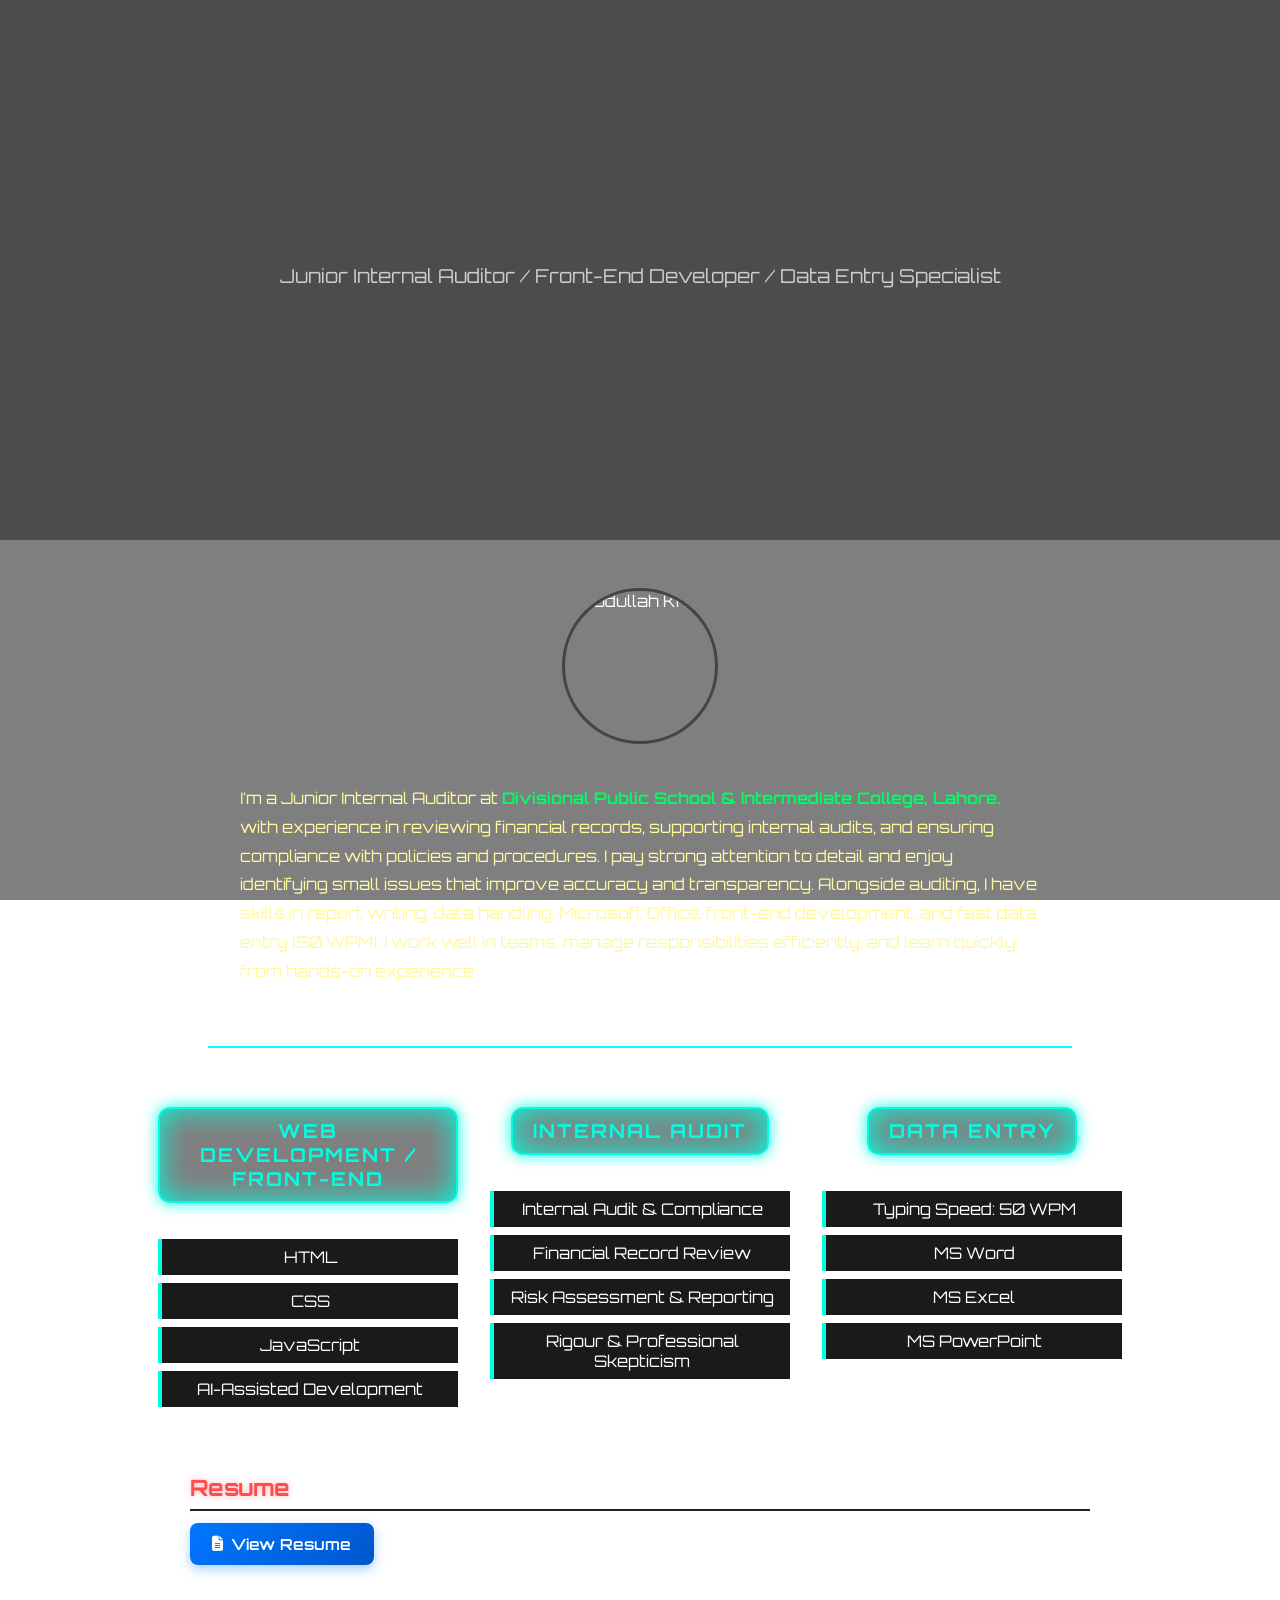
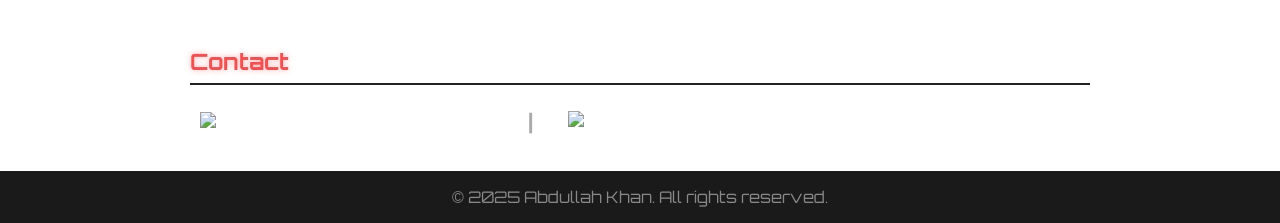
==== index.html @ 9900123b "Reorganized skills section layout and positions" ====
<!DOCTYPE html>
<html lang="en">
<head>
  <meta charset="UTF-8" />
  <meta name="viewport" content="width=device-width, initial-scale=1.0"/>
  <meta name="google-site-verification" content="vR0hSEMz2GpgY6fVYFiq81cOgKz2CqqEDDsM_k1I6Pk" />
  <title>Abdullah Khan | Portfolio</title>
  <!-- Font Awesome (Safe & Official CDN) -->
<link rel="stylesheet" href="https://cdnjs.cloudflare.com/ajax/libs/font-awesome/6.5.2/css/all.min.css" crossorigin="anonymous" referrerpolicy="no-referrer" />
  <link rel="stylesheet" href="style.css" />
  <link href="https://fonts.googleapis.com/css2?family=Orbitron:wght@500&display=swap" rel="stylesheet">
</head>
<body>
  <!-- Hero Section -->
  <header class="hero">
    <div class="hero-content">
      <h1 id="typewriter"></h1>
      <p class="tagline">Junior Internal Auditor / Front-End Developer / Data Entry Specialist</p>
    </div>
  </header>

  <!-- Bio Section -->
  <section class="bio-section container">
    <img src="1708493930059.jpeg" alt="Abdullah Khan" class="profile-pic" />
    <p class="bio-paragraph">
  I’m a Junior Internal Auditor at 
  <span class="highlight-org">Divisional Public School & Intermediate College, Lahore.</span>
  with experience in reviewing financial records, supporting internal audits, and ensuring compliance with policies and procedures. I pay strong attention to detail and enjoy identifying small issues that improve accuracy and transparency.

  Alongside auditing, I have skills in report writing, data handling, Microsoft Office, front-end development, and fast data entry (50 WPM). I work well in teams, manage responsibilities efficiently, and learn quickly from hands-on experience.
</p>
  </section>

  <!-- Skills -->
  <div class="skills-grid">
     <div class="skill-category">
      <h3>Web Development / Front-End</h3>
      <ul>
        <li>HTML</li>
        <li>CSS</li>
        <li>JavaScript</li>
        <li>AI-Assisted Development</li>
      </ul>
    </div>

   <div class="skill-category">
      <h3>INTERNAL AUDIT</h3>
      <ul>
        <li>Internal Audit & Compliance</li>
        <li>Financial Record Review</li>
        <li>Risk Assessment & Reporting</li>
        <li>Rigour & Professional Skepticism</li>
      </ul>
    </div>

    <div class="skill-category">
      <h3>Data Entry</h3>
      <ul>
        <li>Typing Speed: 50 WPM</li>
        <li>MS Word</li>
        <li>MS Excel</li>
        <li>MS PowerPoint</li>
      </ul>
    </div>
  </div>

  <!-- Resume Download -->
  <section id="resume" class="section container">
    <h2>Resume</h2>
    <a href="CURRICULUM VITAE Abdullah khan updated.pdf" class="button resume-button" target="_blank" rel="noopener noreferrer">
   <i class="fas fa-file-alt"></i> View Resume
    </a>
  </section>

<!-- Contact -->
<section id="contact" class="section container">
  <h2>Contact</h2>
  <div class="contact-info">
    <!-- Gmail Button -->
    <a href="https://mail.google.com/mail/?view=cm&fs=1&to=hafizkhan8606@gmail.com" 
   target="_blank" 
   rel="noopener noreferrer" 
   class="email">
  <img src="https://ssl.gstatic.com/ui/v1/icons/mail/rfr/gmail.ico" alt="Gmail" style="width:20px; height:20px; vertical-align:middle;">
  <span>hafizkhan8606@gmail.com</span>
</a>

    <span class="divider">|</span>

    <!-- LinkedIn Button -->
    <a href="https://www.linkedin.com/in/abdullah-khan1147/"
       target="_blank"
       rel="noopener noreferrer"
       class="linkedin">
      <img src="https://upload.wikimedia.org/wikipedia/commons/c/ca/LinkedIn_logo_initials.png" alt="LinkedIn" class="contact-icon">
      <span>LinkedIn</span>
    </a>
  </div>
</section>
  <!-- Footer -->
  <footer>
    &copy; 2025 Abdullah Khan. All rights reserved.
  </footer>

  <script src="script.js?v=2"></script>
</body>
</html>
---- style.css ----
/* =======================
   General Body Styling
======================= */
body {
  margin: 0;
  font-family: 'Orbitron', sans-serif;
  background-image: url('dark-background-b59iy2towqy5yrgb.jpg');
  background-size: cover;
  background-position: center;
  background-repeat: no-repeat;
  background-attachment: fixed;
  color: white;
  position: relative;
  z-index: 0;
}

body::before {
  content: "";
  position: fixed;
  top: 0;
  left: 0;
  height: 100%;
  width: 100%;
  background-color: rgba(0, 0, 0, 0.5);
  z-index: -1;
}

/* =======================
   Hero Section
======================= */
header.hero {
  background: url("bg.jpg") center center / cover no-repeat;
  height: 60vh;
  display: flex;
  align-items: center;
  justify-content: center;
  text-align: center;
  position: relative;
}

header.hero::before {
  content: "";
  position: absolute;
  top: 0;
  left: 0;
  width: 100%;
  height: 100%;
  background: rgba(0, 0, 0, 0.4);
  z-index: 0;
}

.hero-content {
  position: relative;
  z-index: 1;
  color: #00ffe1;
}

.hero-content h1 {
  font-size: 3rem;
  font-weight: 800;
  text-transform: uppercase;
  text-shadow: 0 0 6px #00ffe1;
  -webkit-text-stroke: 0.6px #000;
  margin-bottom: 0.5rem;
}

.tagline {
  font-size: 1.2rem;
  color: #ccc;
}

/* Cursor Animation */
#cursor {
  color: #00ffe1;
  font-weight: bold;
  animation: blink 0.7s infinite;
}

@keyframes blink {
  0%, 50%, 100% { opacity: 1; }
  25%, 75% { opacity: 0; }
}

/* =======================
   Utilities
======================= */
.container {
  max-width: 900px;
  margin: auto;
  padding: 2rem;
}

html {
  scroll-behavior: smooth;
}

/* =======================
   Bio Section
======================= */
.profile-pic {
  display: block;
  margin: 1rem auto;
  width: 150px;
  height: 150px;
  border-radius: 50%;
  object-fit: cover;
  border: 3px solid #444;
}

.bio-paragraph {
  background-color: transparent;
  color: #fff89c;
  padding: 1.5rem 0;
  line-height: 1.8;
}
.highlight-org {
  color: #00ff66;   /* green color */
  font-weight: 600;
}
.bio-section {
  position: relative;
  padding-bottom: 20px;
  margin-bottom: 40px;
  border-bottom: 2px solid #0ff;
  width: 90%;
  max-width: 800px;
  margin-left: auto;
  margin-right: auto;
}

/* =======================
   Skills Section
======================= */
.skills-grid {
  display: flex;
  flex-wrap: wrap;
  justify-content: center;
  gap: 2rem;
  text-align: center;
}

.skill-category {
  flex: 1 1 250px;
  max-width: 300px;
}

.skill-category h3 {
  font-family: 'Orbitron', sans-serif;
  color: #00ffe1;
  font-size: 1.2em;
  text-transform: uppercase;
  letter-spacing: 2px;
  padding: 10px 20px;
  border: 2px solid #00ffe1;
  border-radius: 12px;
  background: rgba(0, 0, 0, 0.5);
  box-shadow: 0 0 15px #00ffe1, 0 0 30px #00ffe1 inset;
  display: inline-block;
  margin-bottom: 20px;
  transition: transform 0.3s ease;
}

.skill-category h3:hover {
  transform: scale(1.05);
}

.skill-category ul {
  list-style: none;
  padding: 0;
}

.skill-category li {
  background: #1a1a1a;
  margin-bottom: 0.5rem;
  padding: 0.5rem;
  border-left: 4px solid #00ffe1;
  transition: background 0.3s, border-color 0.3s, transform 0.3s;
}

.skill-category li:hover {
  transform: translateX(5px);
  background: linear-gradient(90deg, #ff1a1a, #ff4c4c);
  color: white;
  border-left-color: #ff1a1a;
  cursor: pointer;
}

/* =======================
   Section Titles
======================= */
.section h2 {
  color: #00ffe1;
  border-bottom: 2px solid #222;
  padding-bottom: 0.5rem;
  margin-bottom: 1rem;
}

#resume h2,
#contact h2 {
  font-size: 1.4rem;
  color: #ff4c4c;
  margin-bottom: 0.75rem;
  text-shadow: 0 0 6px rgba(255, 76, 76, 0.4);
}

/* =======================
   Resume Button
======================= */
.resume-button {
  display: inline-flex;
  align-items: center;
  gap: 8px;
  padding: 0.7rem 1.4rem;
  font-size: 0.95rem;
  background: linear-gradient(135deg, #0077ff, #0056cc);
  color: #ffffff;
  font-weight: 600;
  border: none;
  border-radius: 8px;
  text-decoration: none; /* removes underline */
  transition: all 0.3s ease;
  box-shadow: 0 4px 12px rgba(0, 119, 255, 0.35);
}

.resume-button:hover {
  background: linear-gradient(135deg, #0056cc, #0077ff);
  transform: scale(1.05);
  box-shadow: 0 6px 16px rgba(0, 119, 255, 0.5);
}
.resume-button:hover {
  background: linear-gradient(135deg, #ff1a1a, #ff4c4c);
  transform: scale(1.05);
  box-shadow: 0 6px 16px rgba(255, 76, 76, 0.5);
}
/* =======================
   Contact Section
======================= */
#contact .contact-info {
  display: flex;
  align-items: center;
  justify-content: flex-start;
  gap: 25px;
  flex-wrap: wrap;
  margin-top: 20px;
}

#contact .contact-info a {
  display: inline-flex;
  align-items: center;
  gap: 10px;
  font-size: 1.1rem;
  font-weight: 500;
  text-decoration: none;
  color: #ffffff;
  padding: 6px 10px;
  border-radius: 6px;
  transition: transform 0.2s ease, opacity 0.2s ease, background 0.3s ease;
}

/* Properly Sized Contact Icons */
.contact-icon {
  width: 22px;
  height: 22px;
  display: inline-block;
  vertical-align: middle;
  object-fit: contain;
}

/* Divider Styling */
#contact .contact-info .divider {
  color: #aaa;
  font-size: 1.4rem;
  font-weight: bold;
}

/* Hover Effects */
#contact .contact-info a:hover {
  opacity: 0.85;
  transform: scale(1.05);
}

/* Mobile Optimization */
@media (max-width: 768px) {
  #contact .contact-info {
    display: flex;
    flex-direction: row; /* Keep Gmail & LinkedIn side by side */
    justify-content: center;
    align-items: center;
    gap: 20px; /* Space between icons */
    text-align: center;
    flex-wrap: nowrap; /* Prevent stacking */
  }

  #contact .contact-info a {
    font-size: 1rem; /* Adjust text size for mobile */
    white-space: nowrap; /* Prevent text from breaking into two lines */
  }

  #contact .contact-info i {
    font-size: 1.2rem; /* Proper icon size for mobile */
  }
}

footer {
  text-align: center;
  padding: 1rem;
  background-color: #1a1a1a;
  color: #888;
}

/* =======================
   Responsive Design
======================= */
@media (max-width: 768px) {
  .hero-content h1 {
    font-size: 2rem;
  }

  .skills-grid {
    flex-direction: column;
    align-items: center;
  }

  .profile-pic {
    width: 120px;
    height: 120px;
  }

  #contact .contact-info {
    justify-content: center;
    text-align: center;
  }
}
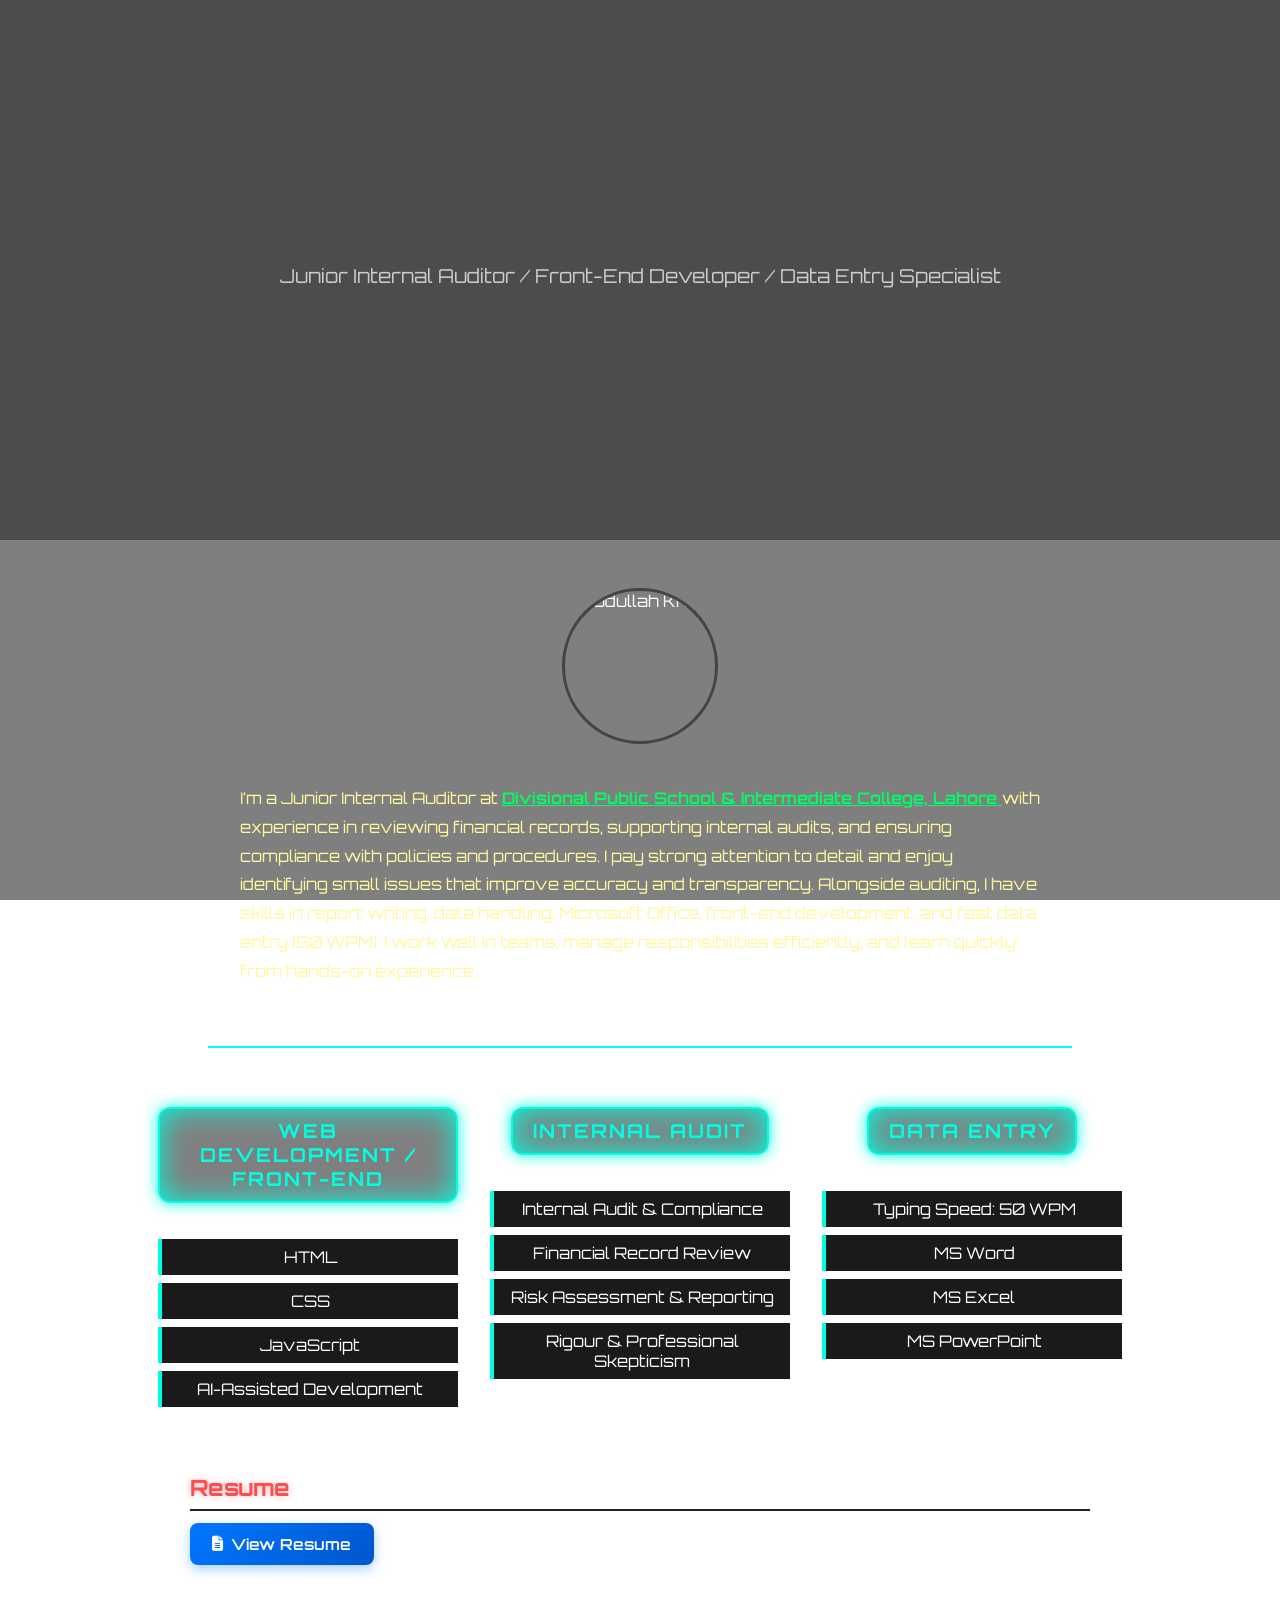
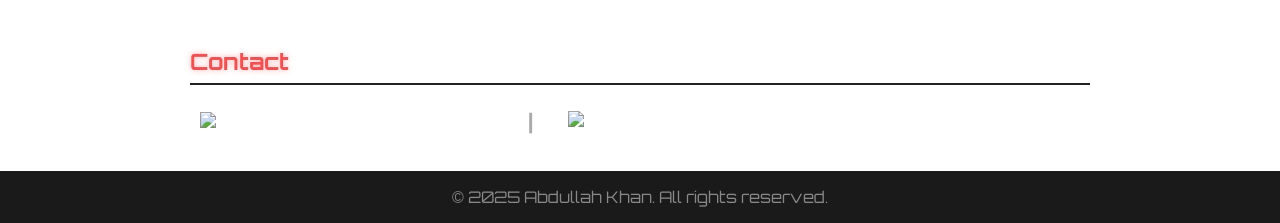
==== commit 946d812c: "Added DPS Lahore website link to organization name" ====
--- a/index.html
+++ b/index.html
@@ -24,8 +24,12 @@
     <img src="1708493930059.jpeg" alt="Abdullah Khan" class="profile-pic" />
     <p class="bio-paragraph">
   I’m a Junior Internal Auditor at 
-  <span class="highlight-org">Divisional Public School & Intermediate College, Lahore.</span>
-  with experience in reviewing financial records, supporting internal audits, and ensuring compliance with policies and procedures. I pay strong attention to detail and enjoy identifying small issues that improve accuracy and transparency.
+<a href="https://www.dpslahore.edu.pk/" 
+   target="_blank" 
+   rel="noopener noreferrer" 
+   class="highlight-org">
+   Divisional Public School & Intermediate College, Lahore
+</a>  with experience in reviewing financial records, supporting internal audits, and ensuring compliance with policies and procedures. I pay strong attention to detail and enjoy identifying small issues that improve accuracy and transparency.
 
   Alongside auditing, I have skills in report writing, data handling, Microsoft Office, front-end development, and fast data entry (50 WPM). I work well in teams, manage responsibilities efficiently, and learn quickly from hands-on experience.
 </p>
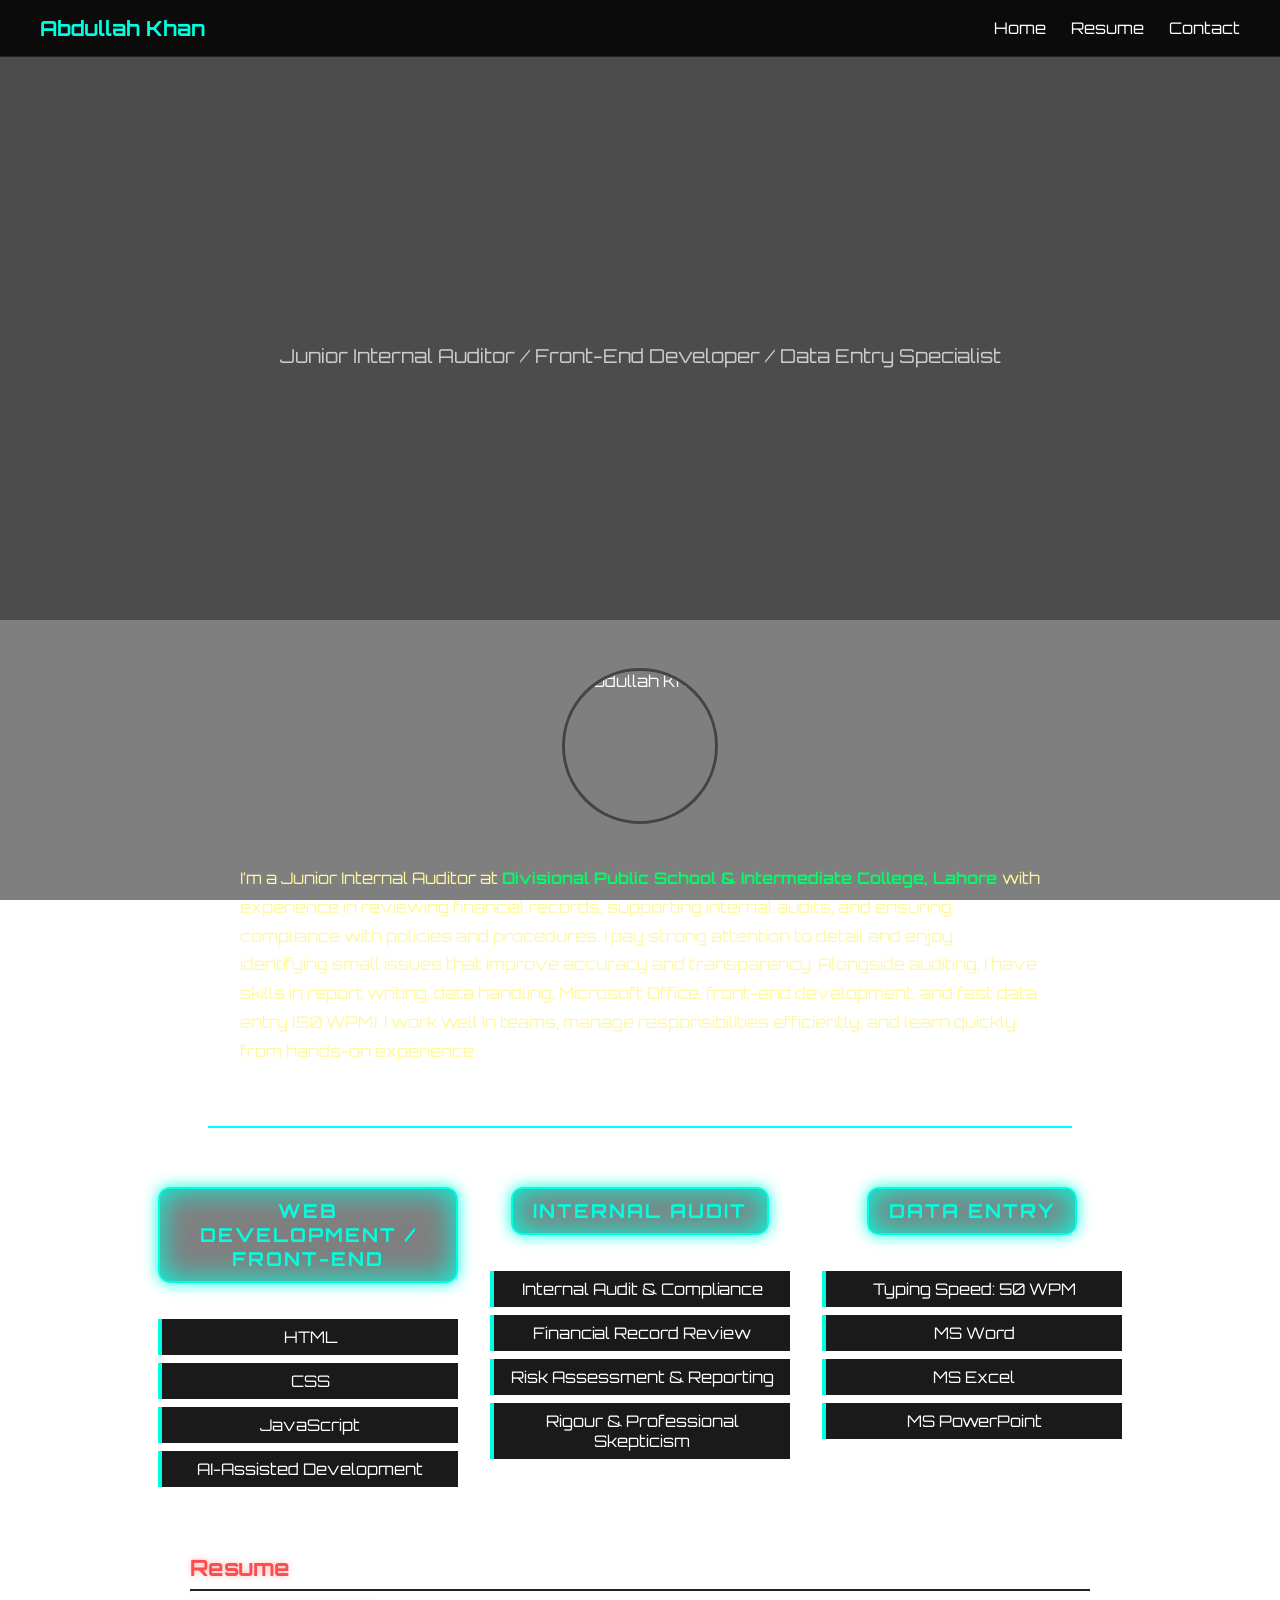
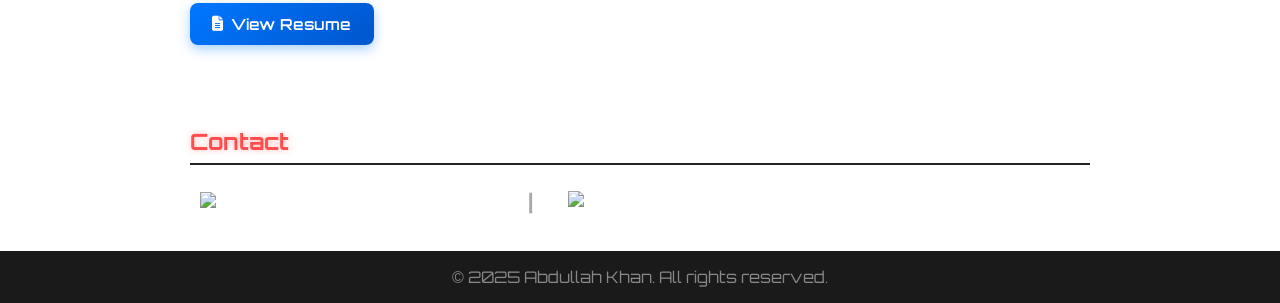
==== commit ced6ea6e: "Added responsive navigation header" ====
--- a/index.html
+++ b/index.html
@@ -11,6 +11,16 @@
   <link href="https://fonts.googleapis.com/css2?family=Orbitron:wght@500&display=swap" rel="stylesheet">
 </head>
 <body>
+  <!-- Navigation Bar -->
+<nav class="navbar">
+  <div class="nav-logo">Abdullah Khan</div>
+
+  <ul class="nav-links">
+    <li><a href="#">Home</a></li>
+    <li><a href="#resume">Resume</a></li>
+    <li><a href="#contact">Contact</a></li>
+  </ul>
+</nav>
   <!-- Hero Section -->
   <header class="hero">
     <div class="hero-content">
--- a/style.css
+++ b/style.css
@@ -114,8 +114,14 @@
   line-height: 1.8;
 }
 .highlight-org {
-  color: #00ff66;   /* green color */
+  color: #00ff66;
   font-weight: 600;
+  text-decoration: none;
+  transition: color 0.3s ease;
+}
+
+.highlight-org:hover {
+  color: #ff3333;
 }
 .bio-section {
   position: relative;
@@ -331,3 +337,91 @@
     text-align: center;
   }
 }
+/* =======================
+   Navigation Bar
+======================= */
+/* =======================
+   Navigation Bar
+======================= */
+.navbar {
+  position: fixed;
+  top: 0;
+  left: 0;
+  width: 100%;
+  z-index: 1000;
+
+  display: flex;
+  justify-content: space-between;
+  align-items: center;
+
+  padding: 15px 40px;
+  box-sizing: border-box;
+
+  background: rgba(0, 0, 0, 0.85);
+  backdrop-filter: blur(8px);
+
+  border-bottom: 1px solid rgba(255,255,255,0.1);
+}
+
+/* Logo */
+.nav-logo {
+  color: #00ffe1;
+  font-size: 1.3rem;
+  font-weight: 700;
+}
+
+/* Nav Links */
+.nav-links {
+  list-style: none;
+  display: flex;
+  gap: 25px;
+  margin: 0;
+  padding: 0;
+}
+
+.nav-links li a {
+  color: #ffffff;
+  text-decoration: none;
+  font-size: 1rem;
+  transition: color 0.3s ease;
+}
+
+.nav-links li a:hover {
+  color: #00ffe1;
+}
+
+/* Prevent Hero Section hiding behind navbar */
+header.hero {
+  padding-top: 80px;
+}
+
+/* Mobile */
+@media (max-width: 768px) {
+  .navbar {
+    flex-direction: row;
+    justify-content: space-between;
+    padding: 12px 20px;
+  }
+
+  .nav-links {
+    gap: 15px;
+  }
+
+  .nav-links li a {
+    font-size: 0.9rem;
+  }
+}
+/* Mobile */
+@media (max-width: 768px) {
+  .navbar {
+    padding: 12px 20px;
+    flex-direction: column;
+    gap: 12px;
+  }
+
+  .nav-links {
+    gap: 15px;
+    flex-wrap: wrap;
+    justify-content: center;
+  }
+}
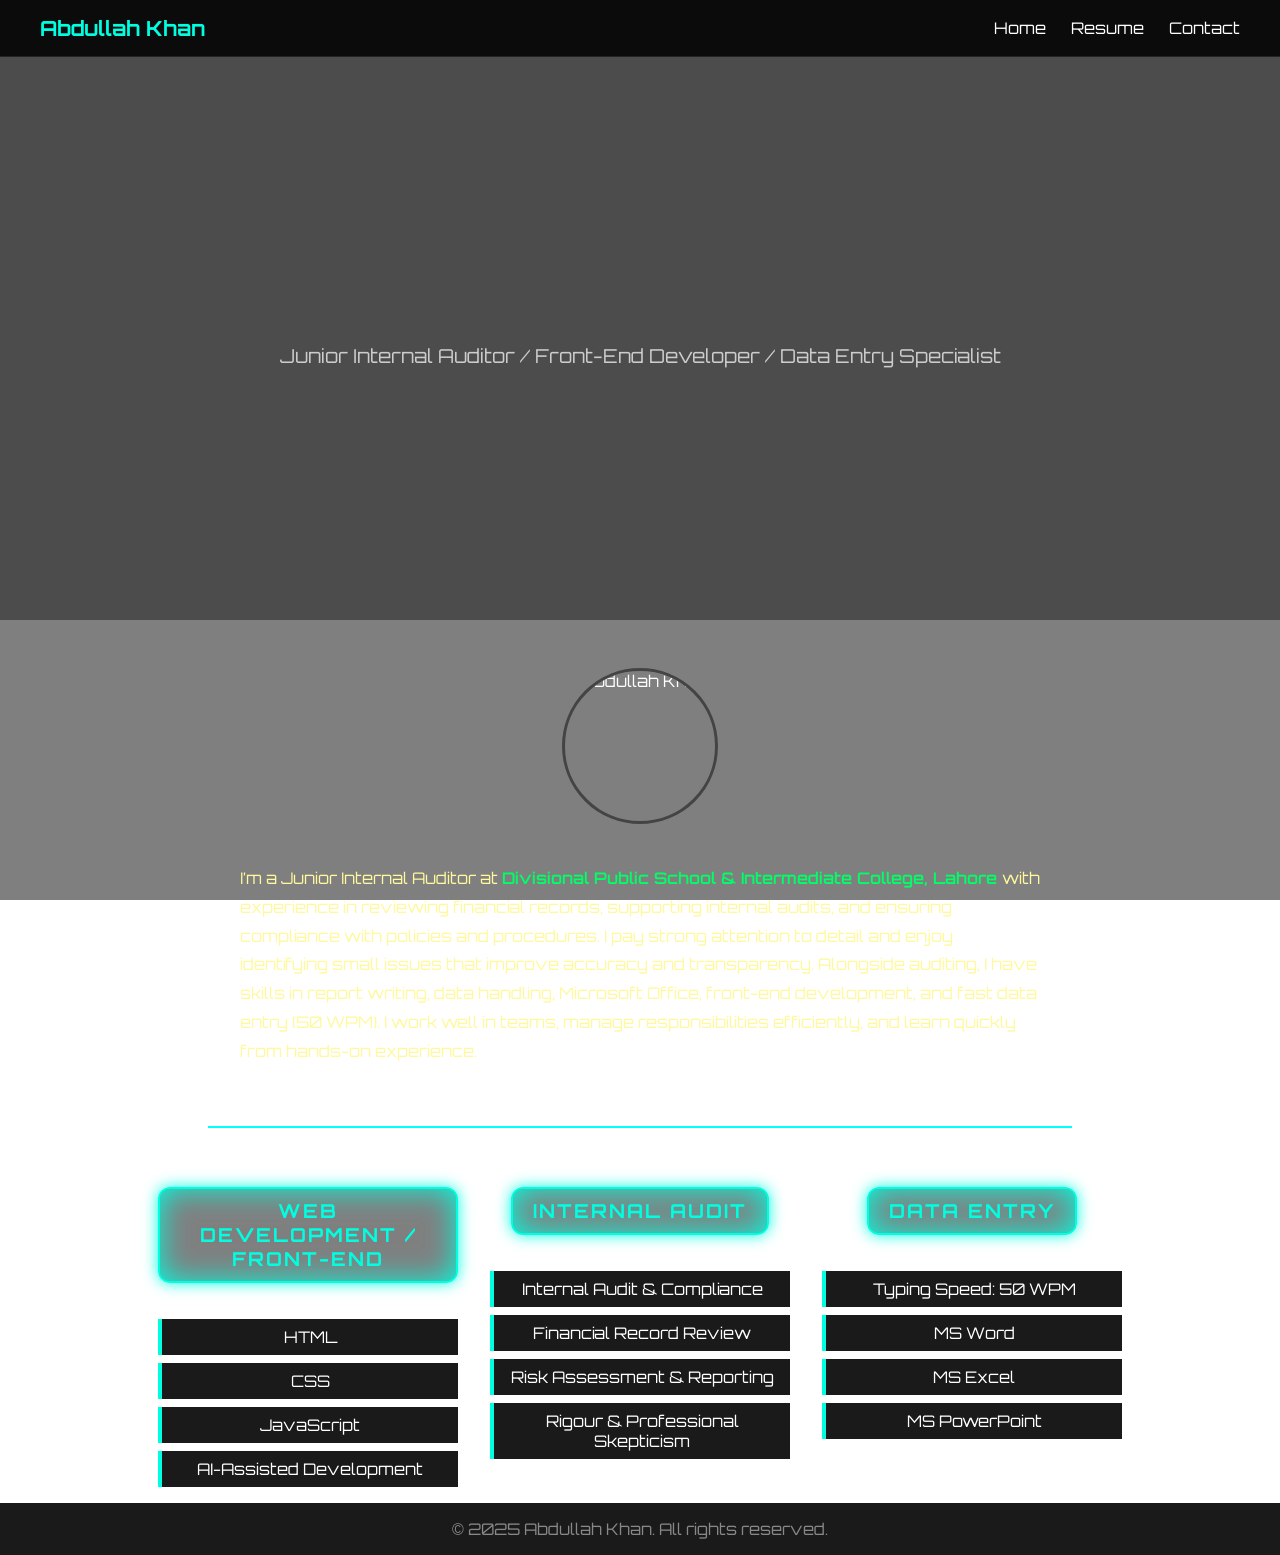
==== commit 856becb8: "Moved resume and contact into navigation header" ====
--- a/index.html
+++ b/index.html
@@ -11,14 +11,28 @@
   <link href="https://fonts.googleapis.com/css2?family=Orbitron:wght@500&display=swap" rel="stylesheet">
 </head>
 <body>
-  <!-- Navigation Bar -->
+ <!-- Navigation Bar -->
 <nav class="navbar">
   <div class="nav-logo">Abdullah Khan</div>
 
   <ul class="nav-links">
     <li><a href="#">Home</a></li>
-    <li><a href="#resume">Resume</a></li>
-    <li><a href="#contact">Contact</a></li>
+
+    <!-- Resume Page -->
+    <li>
+      <a href="CURRICULUM VITAE Abdullah khan updated.pdf"
+         target="_blank"
+         rel="noopener noreferrer">
+         Resume
+      </a>
+    </li>
+
+    <!-- Contact Page -->
+    <li>
+      <a href="contact.html">
+         Contact
+      </a>
+    </li>
   </ul>
 </nav>
   <!-- Hero Section -->
@@ -78,39 +92,7 @@
     </div>
   </div>
 
-  <!-- Resume Download -->
-  <section id="resume" class="section container">
-    <h2>Resume</h2>
-    <a href="CURRICULUM VITAE Abdullah khan updated.pdf" class="button resume-button" target="_blank" rel="noopener noreferrer">
-   <i class="fas fa-file-alt"></i> View Resume
-    </a>
-  </section>
 
-<!-- Contact -->
-<section id="contact" class="section container">
-  <h2>Contact</h2>
-  <div class="contact-info">
-    <!-- Gmail Button -->
-    <a href="https://mail.google.com/mail/?view=cm&fs=1&to=hafizkhan8606@gmail.com" 
-   target="_blank" 
-   rel="noopener noreferrer" 
-   class="email">
-  <img src="https://ssl.gstatic.com/ui/v1/icons/mail/rfr/gmail.ico" alt="Gmail" style="width:20px; height:20px; vertical-align:middle;">
-  <span>hafizkhan8606@gmail.com</span>
-</a>
-
-    <span class="divider">|</span>
-
-    <!-- LinkedIn Button -->
-    <a href="https://www.linkedin.com/in/abdullah-khan1147/"
-       target="_blank"
-       rel="noopener noreferrer"
-       class="linkedin">
-      <img src="https://upload.wikimedia.org/wikipedia/commons/c/ca/LinkedIn_logo_initials.png" alt="LinkedIn" class="contact-icon">
-      <span>LinkedIn</span>
-    </a>
-  </div>
-</section>
   <!-- Footer -->
   <footer>
     &copy; 2025 Abdullah Khan. All rights reserved.
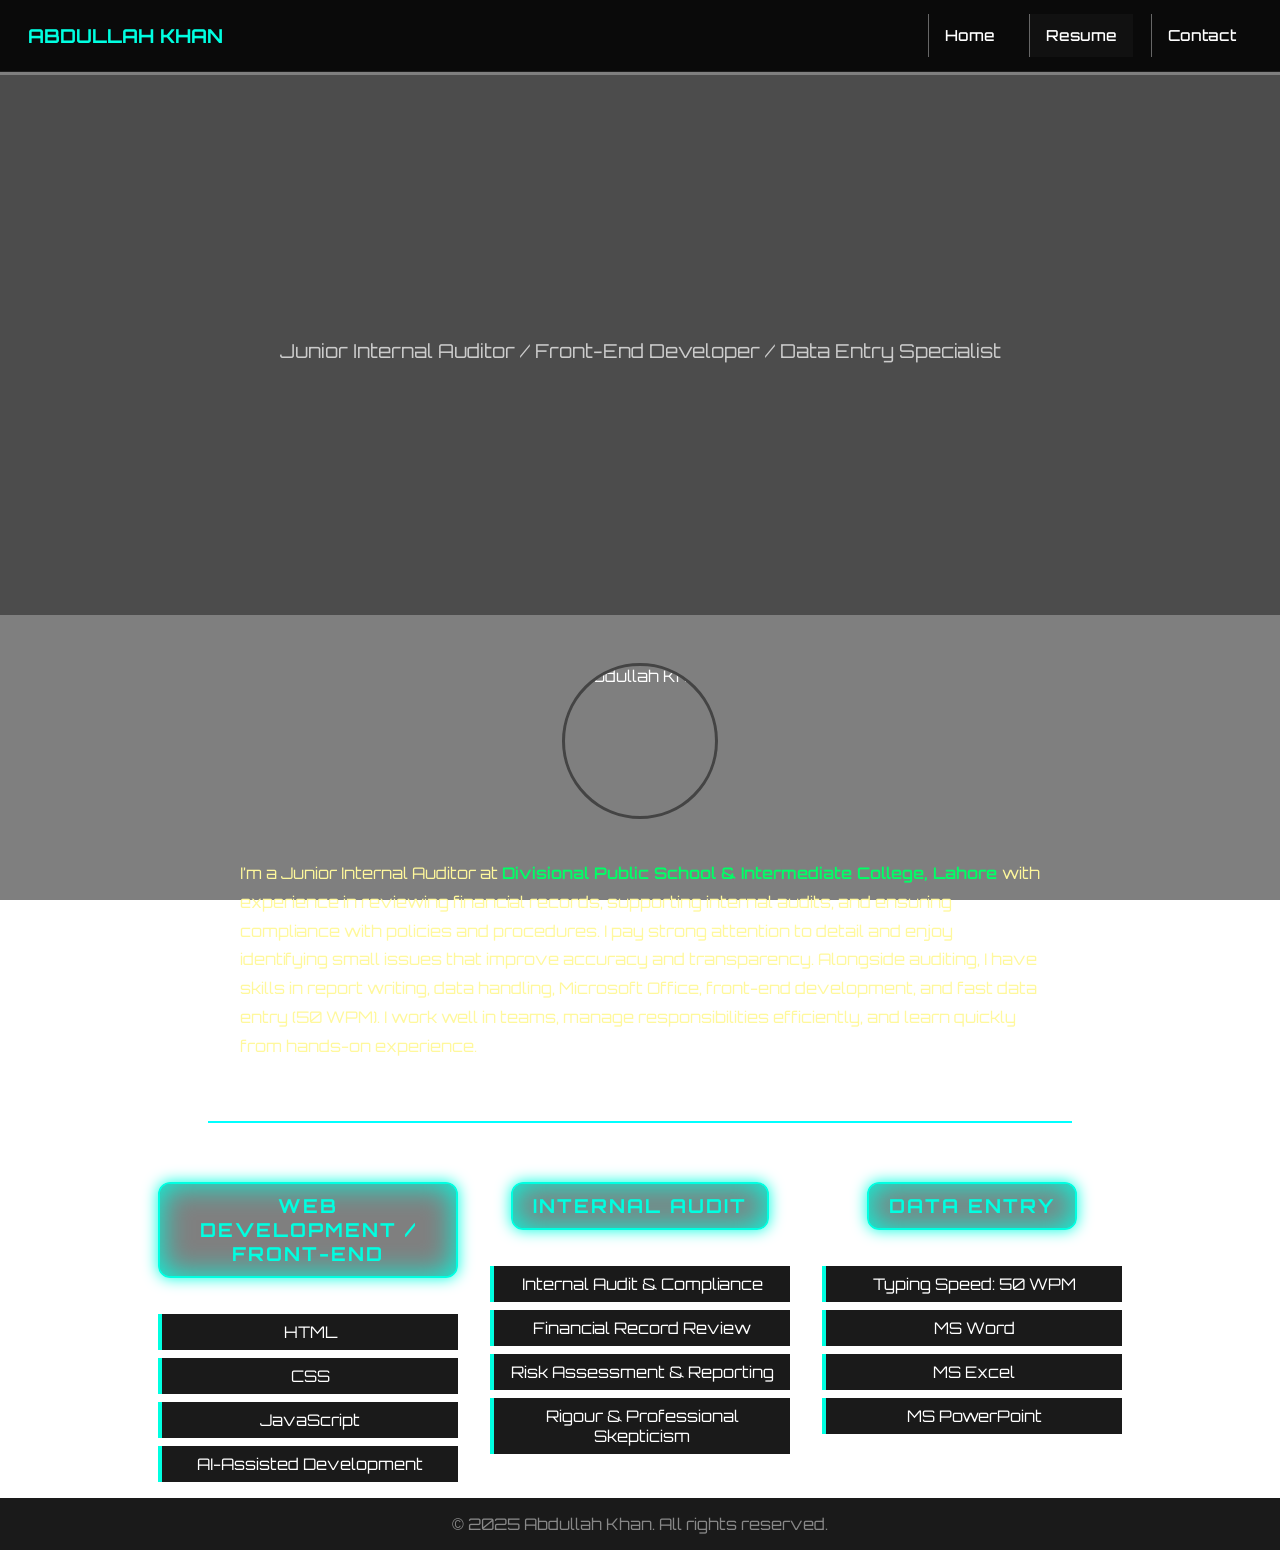
==== commit 247648fa: "Updated resume button to match professional navbar style" ====
--- a/index.html
+++ b/index.html
@@ -20,11 +20,11 @@
 
     <!-- Resume Page -->
     <li>
-      <a href="CURRICULUM VITAE Abdullah khan updated.pdf"
-         target="_blank"
-         rel="noopener noreferrer">
-         Resume
-      </a>
+    <a href="CURRICULUM VITAE Abdullah khan updated.pdf"
+   class="resume-button"
+   target="_blank">
+    Resume
+</a>
     </li>
 
     <!-- Contact Page -->
--- a/style.css
+++ b/style.css
@@ -212,31 +212,32 @@
 /* =======================
    Resume Button
 ======================= */
+
 .resume-button {
   display: inline-flex;
   align-items: center;
-  gap: 8px;
-  padding: 0.7rem 1.4rem;
+  justify-content: center;
+
+  padding: 12px 16px;
+
+  color: white;
+
+  text-decoration: none;
+
   font-size: 0.95rem;
-  background: linear-gradient(135deg, #0077ff, #0056cc);
-  color: #ffffff;
-  font-weight: 600;
-  border: none;
-  border-radius: 8px;
-  text-decoration: none; /* removes underline */
+  font-weight: 500;
+
+  border-left: 1px solid #666;
+
+  background: rgba(255,255,255,0.03);
+
   transition: all 0.3s ease;
-  box-shadow: 0 4px 12px rgba(0, 119, 255, 0.35);
 }
 
 .resume-button:hover {
-  background: linear-gradient(135deg, #0056cc, #0077ff);
-  transform: scale(1.05);
-  box-shadow: 0 6px 16px rgba(0, 119, 255, 0.5);
-}
-.resume-button:hover {
-  background: linear-gradient(135deg, #ff1a1a, #ff4c4c);
-  transform: scale(1.05);
-  box-shadow: 0 6px 16px rgba(255, 76, 76, 0.5);
+  color: #00ffe1;
+
+  background: rgba(255,255,255,0.05);
 }
 /* =======================
    Contact Section
@@ -338,90 +339,226 @@
   }
 }
 /* =======================
-   Navigation Bar
-======================= */
-/* =======================
-   Navigation Bar
-======================= */
+   PROFESSIONAL HEADER
+======================= */
+
 .navbar {
   position: fixed;
   top: 0;
   left: 0;
+
   width: 100%;
+
+  display: flex;
+  justify-content: space-between;
+  align-items: center;
+
+  padding: 14px 28px;
+
+  background: rgba(0, 0, 0, 0.92);
+
+  backdrop-filter: blur(10px);
+
+  border-bottom: 1px solid rgba(255,255,255,0.08);
+
   z-index: 1000;
 
-  display: flex;
-  justify-content: space-between;
-  align-items: center;
-
-  padding: 15px 40px;
   box-sizing: border-box;
-
-  background: rgba(0, 0, 0, 0.85);
-  backdrop-filter: blur(8px);
-
-  border-bottom: 1px solid rgba(255,255,255,0.1);
 }
 
 /* Logo */
 .nav-logo {
   color: #00ffe1;
-  font-size: 1.3rem;
+
+  font-size: 1.2rem;
   font-weight: 700;
-}
-
-/* Nav Links */
+
+  text-transform: uppercase;
+
+  white-space: nowrap;
+}
+
+/* Nav Links Container */
 .nav-links {
+  display: flex;
+  align-items: center;
+
+  gap: 18px;
+
   list-style: none;
-  display: flex;
-  gap: 25px;
+
   margin: 0;
   padding: 0;
 }
 
+/* Navbar Buttons */
 .nav-links li a {
-  color: #ffffff;
+  display: flex;
+  align-items: center;
+  justify-content: center;
+
+  padding: 12px 16px;
+
+  color: white;
+
   text-decoration: none;
+
+  font-size: 0.95rem;
+  font-weight: 500;
+border-left: 1px solid #666;
+  transition: all 0.3s ease;
+}
+
+/* Hover */
+.nav-links li a:hover {
+  color: #00ffe1;
+
+  background: rgba(255,255,255,0.05);
+}
+
+/* Prevent page hiding under navbar */
+body {
+  padding-top: 75px;
+}
+
+/* =======================
+   Mobile Navbar
+======================= */
+@media (max-width: 768px) {
+
+  .navbar {
+    padding: 10px 12px;
+
+    flex-direction: column;
+
+    gap: 10px;
+  }
+
+  .nav-logo {
+    font-size: 0.95rem;
+  }
+
+  .nav-links {
+    width: 100%;
+
+    display: flex;
+    justify-content: center;
+    align-items: center;
+
+    gap: 8px;
+
+    flex-wrap: wrap;
+  }
+
+  .nav-links li a {
+    padding: 10px 12px;
+
+    font-size: 0.82rem;
+  }
+
+  body {
+    padding-top: 120px;
+  }
+}
+/* =======================
+   Contact Page
+======================= */
+.contact-page {
+  min-height: 100vh;
+
+  display: flex;
+  justify-content: center;
+  align-items: center;
+
+  padding: 120px 20px;
+}
+
+.contact-card {
+  width: 100%;
+  max-width: 500px;
+
+  background: rgba(0, 0, 0, 0.75);
+  backdrop-filter: blur(10px);
+
+  border: 1px solid rgba(255,255,255,0.1);
+
+  border-radius: 18px;
+
+  padding: 40px;
+
+  text-align: center;
+
+  box-shadow: 0 0 30px rgba(0,255,225,0.15);
+}
+
+.contact-card h1 {
+  color: #00ffe1;
+  margin-bottom: 15px;
+  font-size: 2rem;
+}
+
+.contact-description {
+  color: #cccccc;
+  line-height: 1.7;
+  margin-bottom: 35px;
+}
+
+.contact-button {
+  display: flex;
+  align-items: center;
+  justify-content: center;
+
+  gap: 12px;
+
+  width: 100%;
+
+  padding: 16px;
+
+  margin-bottom: 18px;
+
+  border-radius: 12px;
+
+  text-decoration: none;
+
   font-size: 1rem;
-  transition: color 0.3s ease;
-}
-
-.nav-links li a:hover {
-  color: #00ffe1;
-}
-
-/* Prevent Hero Section hiding behind navbar */
-header.hero {
-  padding-top: 80px;
-}
-
-/* Mobile */
-@media (max-width: 768px) {
-  .navbar {
-    flex-direction: row;
-    justify-content: space-between;
-    padding: 12px 20px;
-  }
-
-  .nav-links {
-    gap: 15px;
-  }
-
-  .nav-links li a {
-    font-size: 0.9rem;
-  }
-}
-/* Mobile */
-@media (max-width: 768px) {
-  .navbar {
-    padding: 12px 20px;
-    flex-direction: column;
-    gap: 12px;
-  }
-
-  .nav-links {
-    gap: 15px;
-    flex-wrap: wrap;
-    justify-content: center;
-  }
-}
+  font-weight: 600;
+
+  transition: all 0.3s ease;
+}
+
+.gmail-btn {
+  background: #d44638;
+  color: white;
+}
+
+.linkedin-btn {
+  background: #0077b5;
+  color: white;
+}
+
+.contact-button:hover {
+  transform: translateY(-3px);
+  opacity: 0.9;
+}
+
+.contact-icon {
+  width: 24px;
+  height: 24px;
+  object-fit: contain;
+}
+/* Contact Page Profile Picture */
+.contact-profile-pic {
+  width: 140px;
+  height: 140px;
+
+  border-radius: 50%;
+
+  object-fit: cover;
+  object-position: center;
+
+  border: 3px solid #00ffe1;
+
+  margin-bottom: 20px;
+
+  box-shadow: 0 0 20px rgba(0,255,225,0.3);
+}
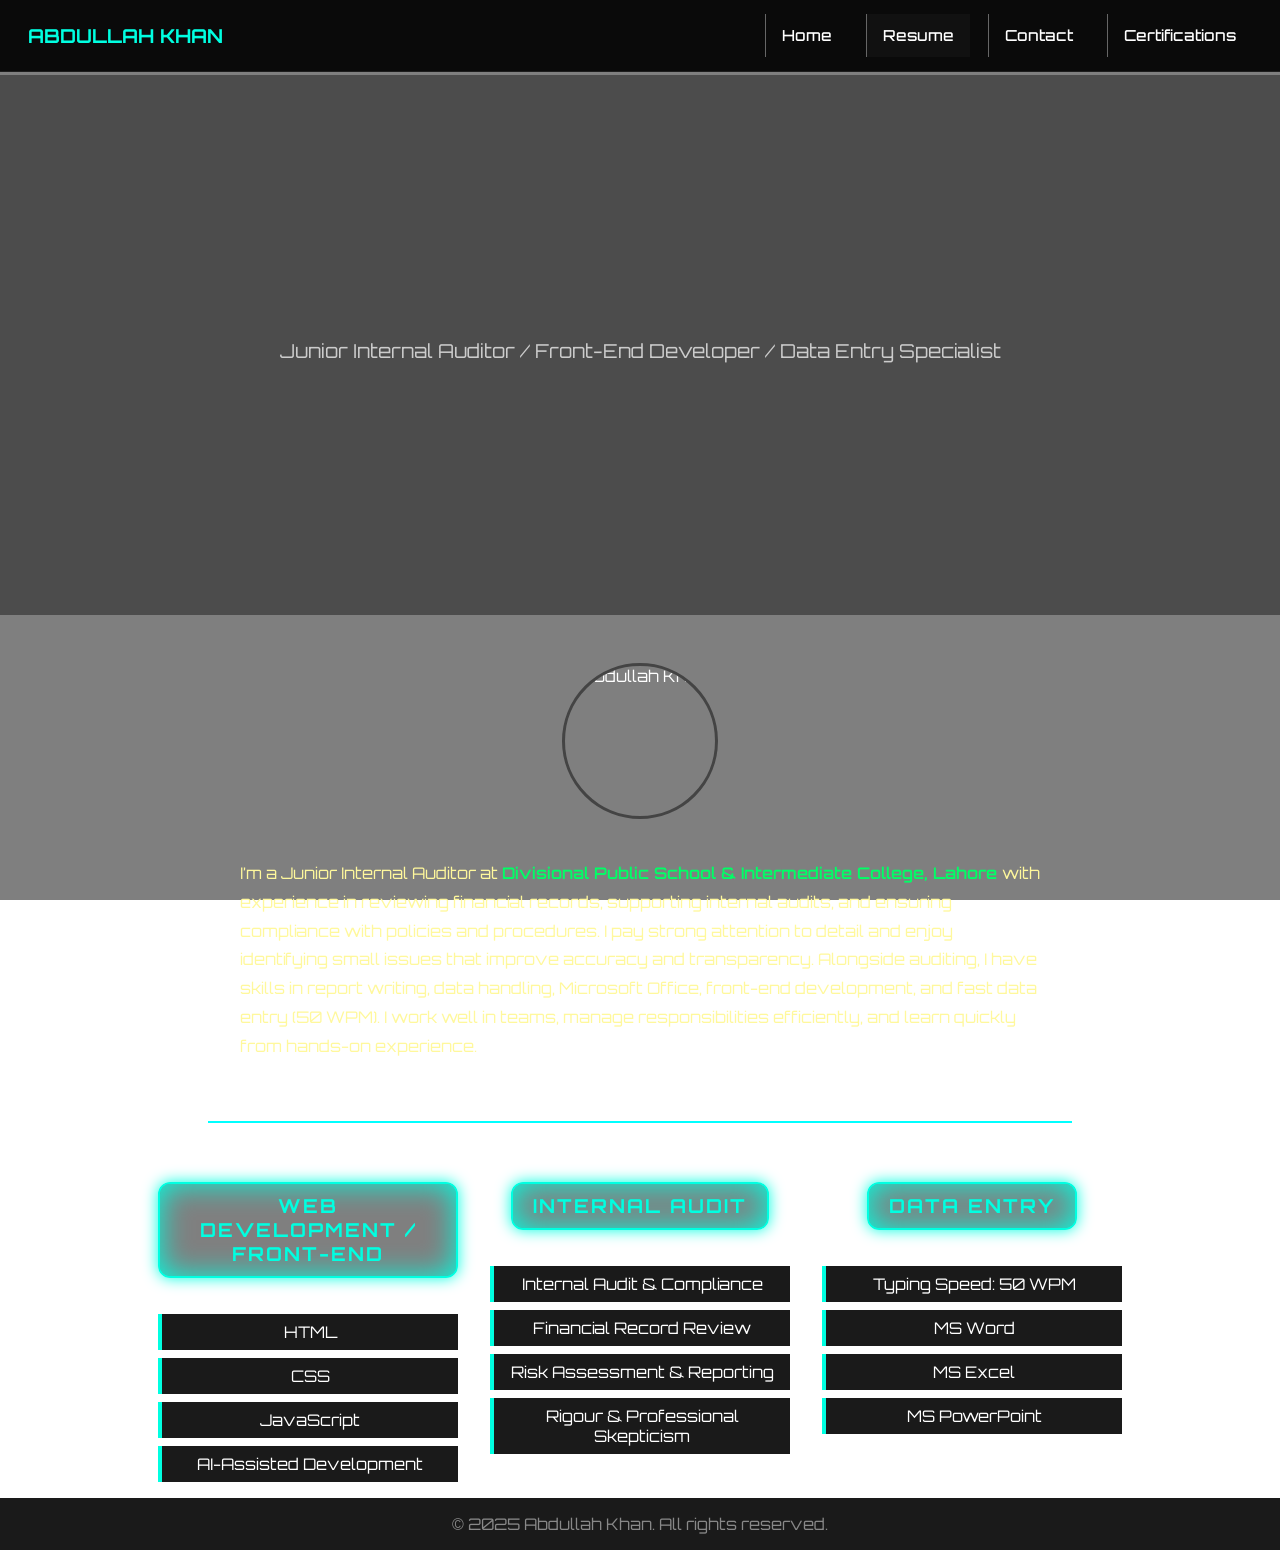
==== commit 38ccdc4b: "Removed separate resume page and restored direct resume button" ====
--- a/index.html
+++ b/index.html
@@ -20,10 +20,10 @@
 
     <!-- Resume Page -->
     <li>
-    <a href="CURRICULUM VITAE Abdullah khan updated.pdf"
+<a href="CURRICULUM VITAE Abdullah khan updated.pdf"
    class="resume-button"
    target="_blank">
-    Resume
+   Resume
 </a>
     </li>
 
@@ -33,6 +33,8 @@
          Contact
       </a>
     </li>
+
+    <li><a href="certifications.html">Certifications</a></li>
   </ul>
 </nav>
   <!-- Hero Section -->
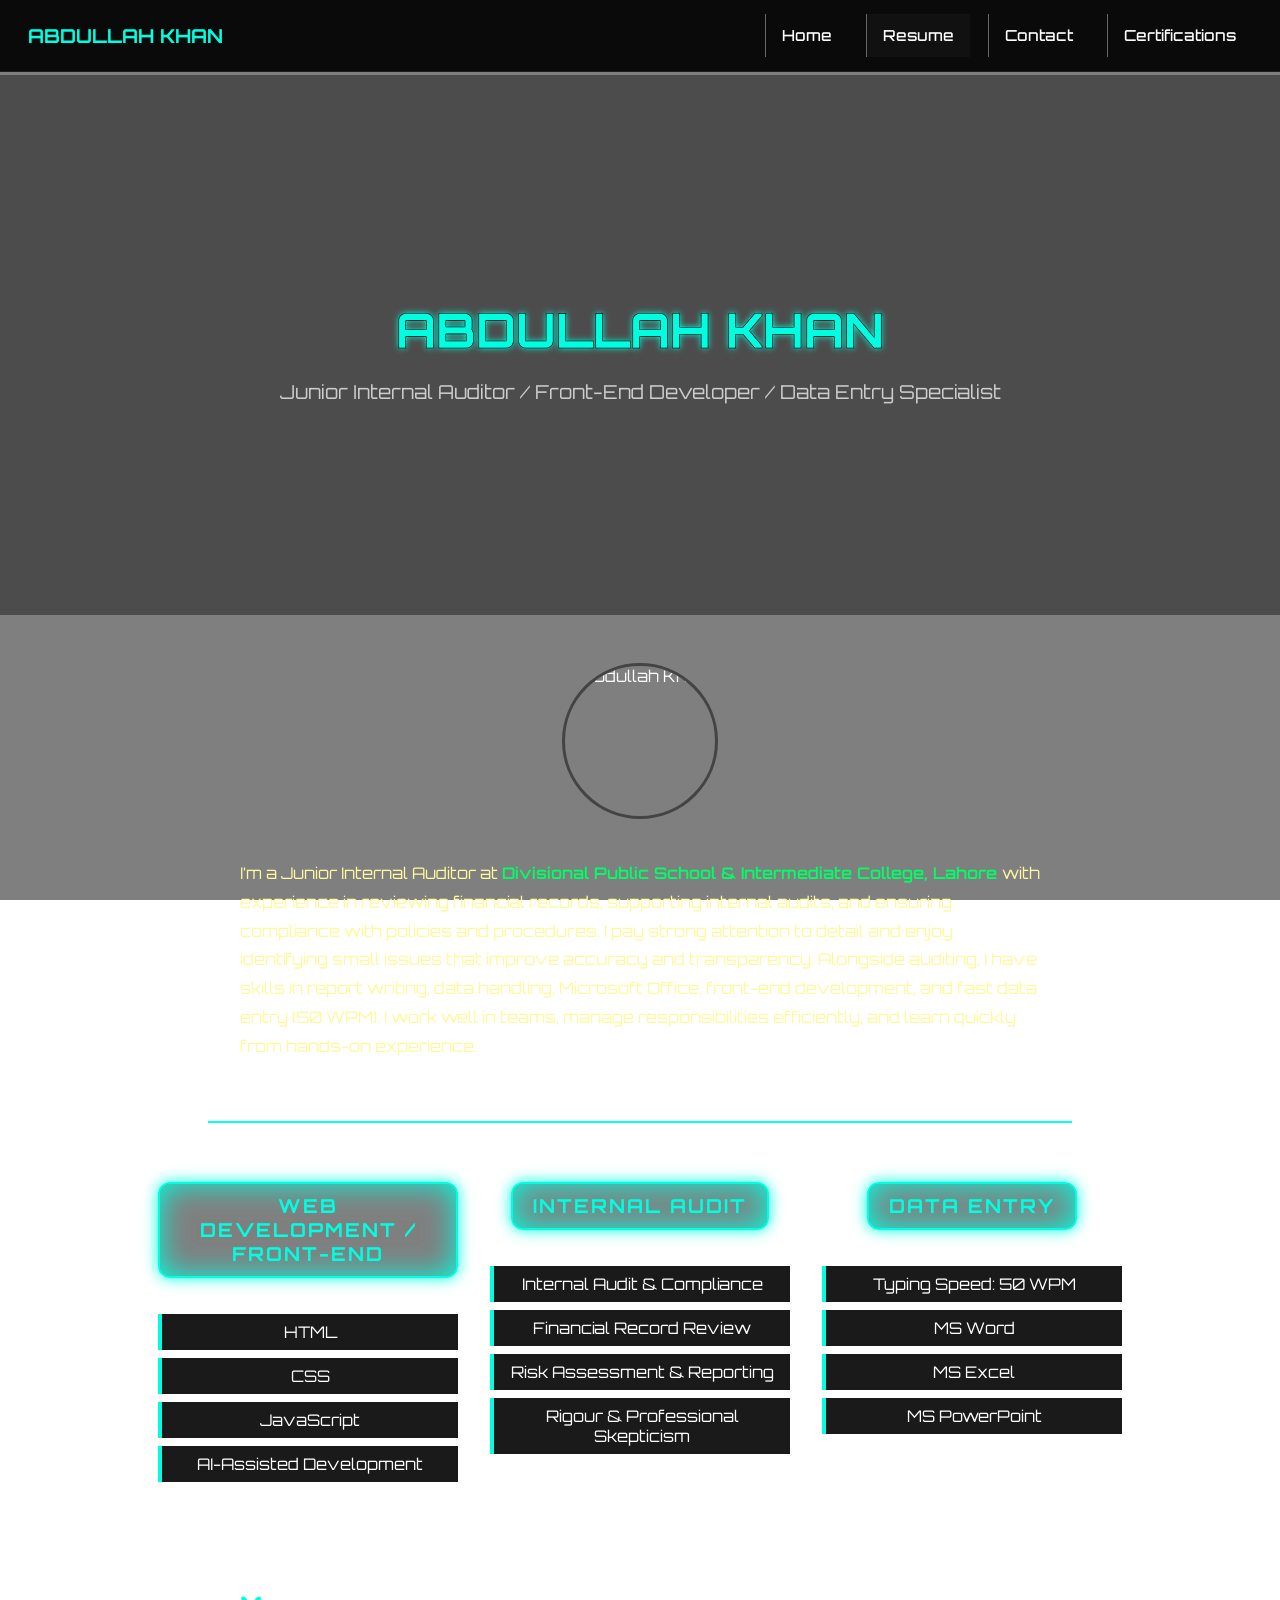
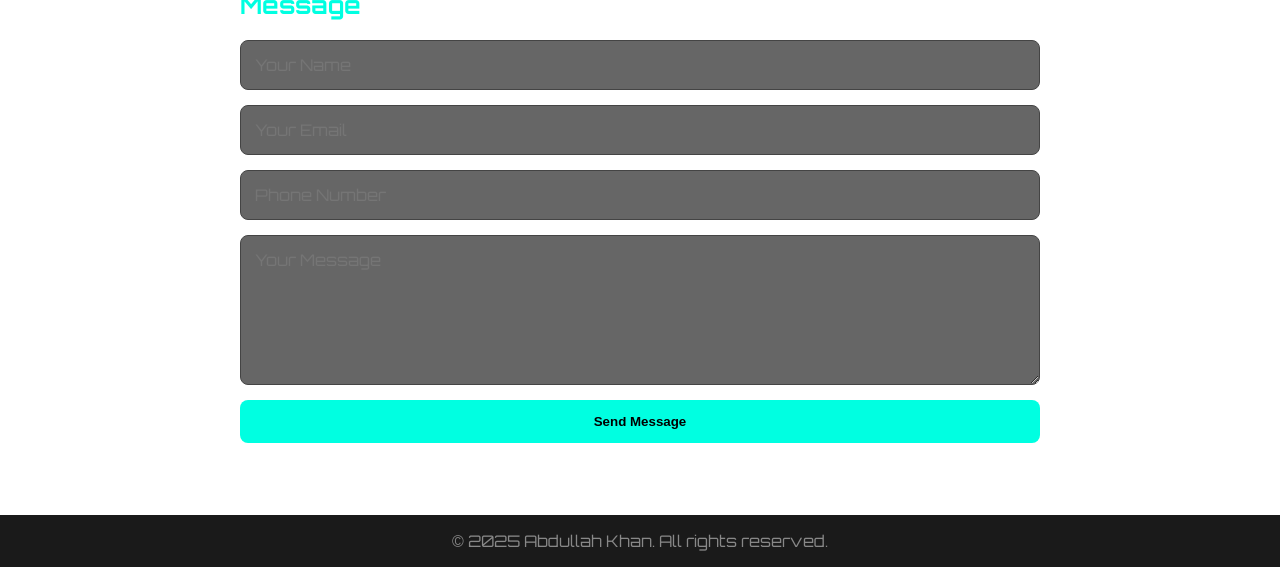
==== commit e28dc599: "Added professional contact form" ====
--- a/index.html
+++ b/index.html
@@ -93,6 +93,25 @@
       </ul>
     </div>
   </div>
+ <section class="contact-form container">
+
+  <h2>Message</h2>
+
+  <form id="contactForm">
+
+    <input type="text" id="name" placeholder="Your Name" required>
+
+    <input type="email" id="email" placeholder="Your Email" required>
+
+    <input type="text" id="phone" placeholder="Phone Number">
+
+    <textarea id="message" placeholder="Your Message" rows="6" required></textarea>
+
+    <button type="submit">Send Message</button>
+
+  </form>
+
+</section>
 
 
   <!-- Footer -->
--- a/style.css
+++ b/style.css
@@ -561,4 +561,62 @@
   margin-bottom: 20px;
 
   box-shadow: 0 0 20px rgba(0,255,225,0.3);
+}
+/* =======================
+   Contact Form
+======================= */
+
+.contact-form {
+  max-width: 800px;
+  margin: 40px auto;
+}
+
+.contact-form h2 {
+  color: #00ffe1;
+  margin-bottom: 20px;
+}
+
+.contact-form form {
+  display: flex;
+  flex-direction: column;
+  gap: 15px;
+}
+
+.contact-form input,
+.contact-form textarea {
+  background: rgba(0,0,0,0.6);
+  border: 1px solid #444;
+  color: white;
+  padding: 14px;
+  border-radius: 8px;
+  font-family: inherit;
+  font-size: 1rem;
+}
+
+.contact-form input:focus,
+.contact-form textarea:focus {
+  outline: none;
+  border-color: #00ffe1;
+  box-shadow: 0 0 10px rgba(0,255,225,0.3);
+}
+
+.contact-form button {
+  background: #00ffe1;
+  color: black;
+  border: none;
+  padding: 14px;
+  border-radius: 8px;
+  font-weight: 600;
+  cursor: pointer;
+  transition: 0.3s ease;
+}
+
+.contact-form button:hover {
+  background: #00ccbb;
+}
+
+@media (max-width: 768px) {
+  .contact-form {
+    padding: 0 15px;
+  }
 }
